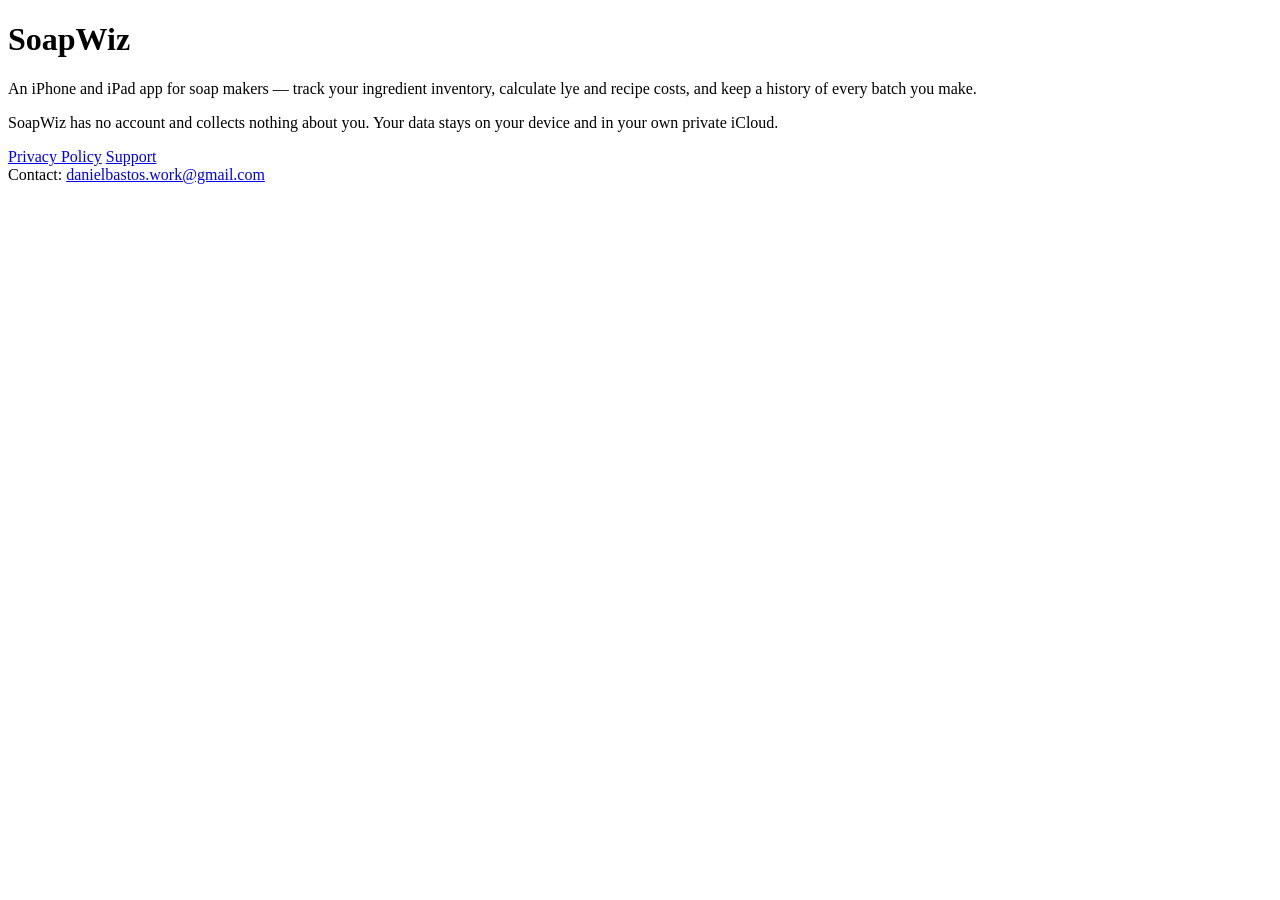
==== index.html @ 342f874f "add privacy policy, support and landing pages" ====
<!DOCTYPE html>
<html lang="en">
<head>
<meta charset="utf-8">
<meta name="viewport" content="width=device-width, initial-scale=1">
<title>SoapWiz</title>
<link rel="stylesheet" href="/soapwiz-site/style.css">
</head>
<body>
<main>
<h1>SoapWiz</h1>
<p class="lede">An iPhone and iPad app for soap makers — track your ingredient inventory, calculate lye and recipe costs, and keep a history of every batch you make.</p>
<p>SoapWiz has no account and collects nothing about you. Your data stays on your device and in your own private iCloud.</p>
<nav class="links">
<a href="/soapwiz-site/privacy">Privacy Policy</a>
<a href="/soapwiz-site/support">Support</a>
</nav>
<footer>Contact: <a href="mailto:danielbastos.work@gmail.com">danielbastos.work@gmail.com</a></footer>
</main>
</body>
</html>
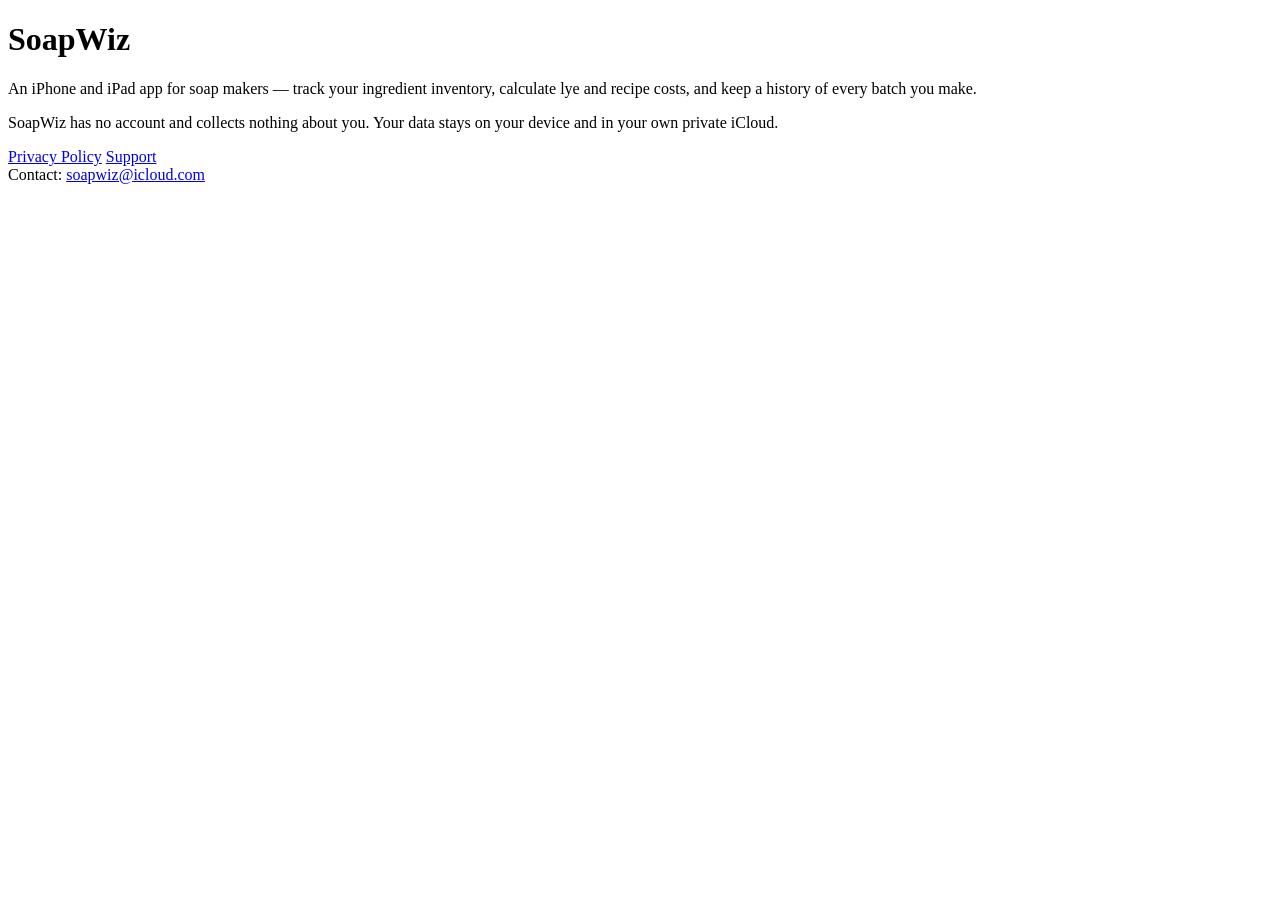
==== commit 511b7375: "use soapwiz@icloud.com as the contact address" ====
--- a/index.html
+++ b/index.html
@@ -15,7 +15,7 @@
 <a href="/soapwiz-site/privacy">Privacy Policy</a>
 <a href="/soapwiz-site/support">Support</a>
 </nav>
-<footer>Contact: <a href="mailto:danielbastos.work@gmail.com">danielbastos.work@gmail.com</a></footer>
+<footer>Contact: <a href="mailto:soapwiz@icloud.com">soapwiz@icloud.com</a></footer>
 </main>
 </body>
 </html>
